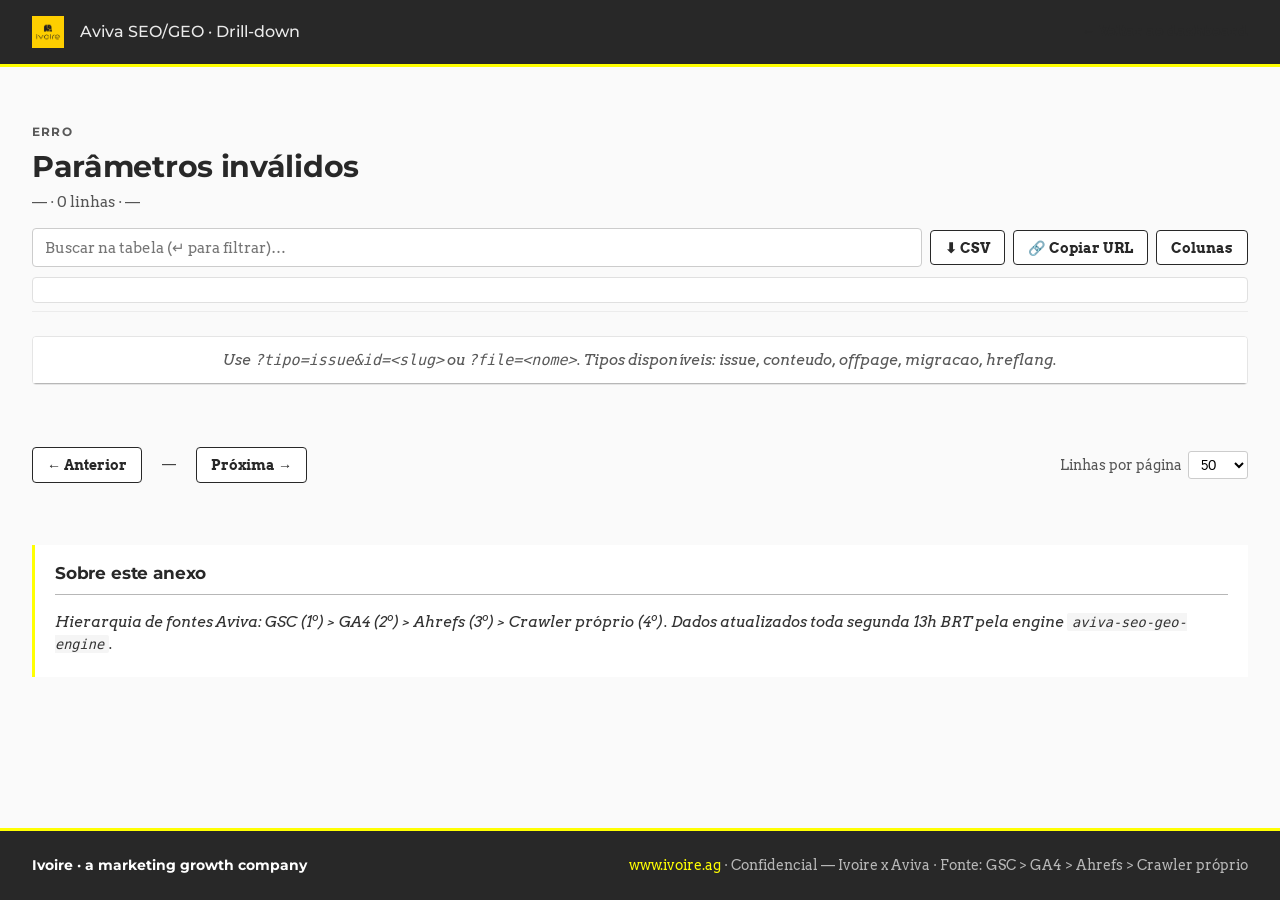
==== drill/index.html @ eb902dd0 "chore(dashboard): sync 2026-04-22 + 19 anexos" ====
<!DOCTYPE html>
<html lang="pt-BR">
<head>
  <meta charset="UTF-8">
  <meta name="viewport" content="width=device-width, initial-scale=1.0">
  <title>Drill-down — Aviva SEO/GEO · Ivoire</title>
  <meta name="description" content="Detalhamento linha-a-linha dos anexos CSV do dashboard executivo Aviva SEO/GEO operado pela Ivoire.">
  <link rel="stylesheet" href="../styles.css">
  <link rel="stylesheet" href="drill.css">
  <link rel="icon" type="image/png" href="../assets/Logotipo-Ivoire.png">
</head>
<body class="drill-page">
  <header class="ivoire-header" role="banner">
    <div class="ivoire-container">
      <div class="logos">
        <img src="../assets/Logotipo-Ivoire.png" alt="Ivoire — a marketing growth company">
        <span class="title">Aviva SEO/GEO · Drill-down</span>
      </div>
      <div class="header-meta">
        <a href="../" class="back-link" id="back-link">← Voltar ao dashboard</a>
      </div>
    </div>
  </header>

  <main class="ivoire-main" role="main">
    <div class="ivoire-container">

      <section class="drill-hero">
        <p class="ivoire-kicker" id="drill-kicker">Anexo</p>
        <h1 id="drill-title">Carregando detalhamento…</h1>
        <p class="panel-sub" id="drill-meta">
          <span id="drill-source">—</span> · <span id="drill-rows">0</span> linhas ·
          <span id="drill-date">—</span>
        </p>
        <div class="drill-toolbar">
          <input type="search" id="drill-search" placeholder="Buscar na tabela (↵ para filtrar)…" aria-label="Buscar" autocomplete="off">
          <button type="button" class="btn-secondary" id="btn-download" title="Baixar CSV original">⬇ CSV</button>
          <button type="button" class="btn-secondary" id="btn-copy" title="Copiar link compartilhável">🔗 Copiar URL</button>
          <button type="button" class="btn-secondary" id="btn-cols" title="Mostrar/ocultar colunas">Colunas</button>
        </div>
        <div class="drill-cols-panel" id="drill-cols-panel" hidden></div>
      </section>

      <section class="ivoire-section" aria-labelledby="h-table">
        <h2 id="h-table" class="sr-only">Dados detalhados</h2>
        <div class="drill-table-wrap">
          <table class="ivoire-table drill-table" id="drill-grid">
            <thead id="drill-thead"></thead>
            <tbody id="drill-tbody"></tbody>
          </table>
        </div>
        <div class="drill-empty" id="drill-empty" hidden>
          <p>Nenhum registro corresponde ao filtro atual.</p>
        </div>
      </section>

      <section class="ivoire-section drill-footer-bar" aria-label="Paginação">
        <div class="drill-pager">
          <button type="button" class="btn-secondary" id="btn-prev" aria-label="Página anterior">← Anterior</button>
          <span class="drill-page-info" id="drill-page-info">—</span>
          <button type="button" class="btn-secondary" id="btn-next" aria-label="Próxima página">Próxima →</button>
          <label class="page-size">
            Linhas por página
            <select id="drill-pagesize">
              <option value="25">25</option>
              <option value="50" selected>50</option>
              <option value="100">100</option>
              <option value="250">250</option>
            </select>
          </label>
        </div>
      </section>

      <section class="ivoire-section drill-about" id="drill-about" aria-label="Sobre este anexo">
        <h2>Sobre este anexo</h2>
        <div id="drill-explainer"></div>
        <p class="data-source">
          Hierarquia de fontes Aviva: GSC (1º) &gt; GA4 (2º) &gt; Ahrefs (3º) &gt; Crawler próprio (4º).
          Dados atualizados toda segunda 13h BRT pela engine <code>aviva-seo-geo-engine</code>.
        </p>
      </section>

    </div>
  </main>

  <footer class="ivoire-footer" role="contentinfo">
    <div class="ivoire-container">
      <div class="brand">Ivoire · a marketing growth company</div>
      <div>
        <a href="https://www.ivoire.ag">www.ivoire.ag</a> ·
        Confidencial — Ivoire x Aviva ·
        Fonte: GSC &gt; GA4 &gt; Ahrefs &gt; Crawler próprio
      </div>
    </div>
  </footer>

  <script src="drill.js"></script>
  <script defer src="/_vercel/insights/script.js"></script>
  <script defer src="/_vercel/speed-insights/script.js"></script>
</body>
</html>
---- styles.css ----
/* Dashboard Aviva SEO/GEO — Design System Ivoire aplicado
   Consome ivoire-theme.css (variaveis) e estende com componentes canonicos.
   Guia: ~/.claude/skills/ivoire-document-factory/references/dashboard-design-guidelines.md
*/

@import url("ivoire-theme.css");

@import url("https://fonts.googleapis.com/css2?family=Montserrat:wght@400;500;700&family=Arvo:wght@400;700&family=Bebas+Neue&display=swap");

* { box-sizing: border-box; margin: 0; padding: 0; }

html { font-size: 16px; }

body {
  font-family: var(--ivoire-font-body);
  color: var(--ivoire-color-text);
  background: var(--ivoire-white);
  line-height: 1.5;
  min-height: 100vh;
  display: flex;
  flex-direction: column;
}

/* ================================ Layout ================================ */
.ivoire-container {
  max-width: 80rem;
  margin: 0 auto;
  padding: 0 2rem;
  width: 100%;
}

.ivoire-main {
  flex: 1;
  padding: 2rem 0 4rem;
}

.ivoire-section {
  margin-bottom: 3rem;
}

.ivoire-grid-4 {
  display: grid;
  grid-template-columns: repeat(4, 1fr);
  gap: 1.5rem;
}

.ivoire-grid-2 {
  display: grid;
  grid-template-columns: repeat(2, 1fr);
  gap: 1.5rem;
}

@media (max-width: 1024px) {
  .ivoire-grid-4 { grid-template-columns: repeat(2, 1fr); }
}
@media (max-width: 640px) {
  .ivoire-grid-4, .ivoire-grid-2 { grid-template-columns: 1fr; }
  .ivoire-container { padding: 0 1rem; }
}

/* ================================ Tipografia ================================ */
h1, h2, h3, h4 {
  font-family: var(--ivoire-font-title);
  color: var(--ivoire-color-text);
  font-weight: 700;
  letter-spacing: -0.01em;
}
h1 { font-size: 2rem; margin-bottom: 0.5rem; }
h2 { font-size: 1.5rem; margin-bottom: 1rem; padding-bottom: 0.5rem; border-bottom: 1px solid var(--ivoire-color-border); }
h3 { font-size: 1.125rem; color: var(--ivoire-color-text-muted); margin-bottom: 0.75rem; }
h4 { font-size: 1rem; }

.ivoire-kicker {
  font-family: var(--ivoire-font-title);
  font-size: 0.75rem;
  font-weight: 700;
  text-transform: uppercase;
  letter-spacing: 0.1em;
  color: var(--ivoire-color-text-muted);
  margin-bottom: 0.5rem;
}

.ivoire-accent {
  background: var(--ivoire-color-accent);
  color: var(--ivoire-black);
  padding: 0 .25em;
  font-weight: 700;
}

/* ================================ Header ================================ */
.ivoire-header {
  background: var(--ivoire-black);
  color: var(--ivoire-white);
  padding: 1rem 0;
  border-bottom: 3px solid var(--ivoire-yellow);
}

.ivoire-header .ivoire-container {
  display: flex;
  justify-content: space-between;
  align-items: center;
}

.ivoire-header img {
  height: 32px;
  width: auto;
  display: block;
}

.ivoire-header .logos {
  display: flex;
  align-items: center;
  gap: 1rem;
}

.ivoire-header .title {
  font-family: var(--ivoire-font-title);
  font-size: 1rem;
  font-weight: 500;
  color: var(--ivoire-white);
  opacity: 0.9;
}

/* ================================ North Star card ================================ */
.ivoire-northstar {
  background: var(--ivoire-black);
  color: var(--ivoire-white);
  padding: 2.5rem 2rem;
  position: relative;
  overflow: hidden;
  border-left: 6px solid var(--ivoire-yellow);
}
.ivoire-northstar .label {
  font-family: var(--ivoire-font-title);
  font-size: 0.875rem;
  text-transform: uppercase;
  letter-spacing: 0.1em;
  color: var(--ivoire-yellow);
  margin-bottom: 0.5rem;
  display: block;
}
.ivoire-northstar .name {
  font-family: var(--ivoire-font-title);
  font-size: 1.125rem;
  font-weight: 500;
  margin-bottom: 1.5rem;
}
.ivoire-northstar .progress-row {
  display: grid;
  grid-template-columns: auto 1fr auto;
  gap: 1rem;
  align-items: baseline;
  margin-top: 1rem;
}
.ivoire-northstar .current {
  font-family: var(--ivoire-font-impact);
  font-size: 4rem;
  line-height: 1;
  color: var(--ivoire-yellow);
}
.ivoire-northstar .target {
  font-family: var(--ivoire-font-body);
  font-size: 1rem;
  color: var(--ivoire-gray-light);
}
.ivoire-northstar .target strong { color: var(--ivoire-yellow); }
.ivoire-northstar .bar {
  height: 6px;
  background: rgba(255,255,255,0.15);
  border-radius: 3px;
  overflow: hidden;
  margin-top: 0.5rem;
}
.ivoire-northstar .bar > span {
  display: block;
  height: 100%;
  background: var(--ivoire-yellow);
}
.ivoire-northstar .baseline {
  font-size: 0.75rem;
  color: var(--ivoire-gray-light);
  margin-top: 0.75rem;
}

/* ================================ KPI card ================================ */
.ivoire-kpi-card {
  background: var(--ivoire-white);
  border: 1px solid var(--ivoire-color-border);
  border-left: 4px solid var(--ivoire-yellow);
  padding: 1.5rem;
}
.ivoire-kpi-card .label {
  font-family: var(--ivoire-font-body);
  font-size: 0.875rem;
  color: var(--ivoire-color-text-muted);
  text-transform: uppercase;
  letter-spacing: 0.08em;
  margin-bottom: 0.5rem;
}
.ivoire-kpi-card .value {
  font-family: var(--ivoire-font-impact);
  font-size: 3rem;
  line-height: 1;
  color: var(--ivoire-color-text);
  display: block;
  margin-bottom: 0.5rem;
}
.ivoire-kpi-card .delta {
  font-family: var(--ivoire-font-body);
  font-size: 0.875rem;
  font-weight: 700;
}
.ivoire-kpi-card .delta.up { color: var(--ivoire-priority-low); }
.ivoire-kpi-card .delta.down { color: var(--ivoire-priority-high); }
.ivoire-kpi-card .delta.flat { color: var(--ivoire-color-text-muted); }

/* ================================ Table ================================ */
.ivoire-table {
  width: 100%;
  border-collapse: collapse;
  font-family: var(--ivoire-font-body);
  font-size: 0.9375rem;
  background: var(--ivoire-white);
}
.ivoire-table thead th {
  background: var(--ivoire-black);
  color: var(--ivoire-white);
  font-family: var(--ivoire-font-title);
  font-weight: 700;
  text-align: left;
  padding: 0.75rem 1rem;
  font-size: 0.875rem;
  text-transform: uppercase;
  letter-spacing: 0.05em;
}
.ivoire-table tbody tr:nth-child(even) { background: var(--ivoire-color-row-alt); }
.ivoire-table tbody tr:hover { background: var(--ivoire-gray-bg); }
.ivoire-table td {
  padding: 0.75rem 1rem;
  border-bottom: 1px solid var(--ivoire-color-border);
  vertical-align: top;
}
.ivoire-table .kr-id {
  font-family: var(--ivoire-font-title);
  font-weight: 700;
  font-size: 0.875rem;
}

/* Status badges */
.badge {
  display: inline-flex;
  align-items: center;
  gap: 0.3rem;
  padding: 0.125rem 0.6rem;
  border-radius: 2px;
  color: var(--ivoire-white);
  font-family: var(--ivoire-font-title);
  font-size: 0.75rem;
  font-weight: 700;
  text-transform: uppercase;
  letter-spacing: 0.05em;
}
.badge::before { content: ""; width: 6px; height: 6px; border-radius: 50%; background: currentColor; opacity: 0.9; }
.badge.verde { background: var(--ivoire-priority-low); }
.badge.amarelo { background: var(--ivoire-priority-mid); color: var(--ivoire-black); }
.badge.vermelho { background: var(--ivoire-priority-high); }

.sev-5 { color: var(--ivoire-priority-high); font-weight: 700; }
.sev-4 { color: var(--ivoire-priority-mid); font-weight: 700; }
.sev-3 { color: var(--ivoire-color-text-muted); }

/* ================================ Alertas ================================ */
.ivoire-alerts {
  border: 1px solid var(--ivoire-color-border);
  border-left: 4px solid var(--ivoire-priority-mid);
  padding: 1rem 1.25rem;
  background: #FFF9E6;
}
.ivoire-alerts h3 {
  color: var(--ivoire-black);
  margin-bottom: 0.75rem;
}
.ivoire-alerts ul { list-style: none; }
.ivoire-alerts li {
  padding: 0.5rem 0;
  display: flex;
  align-items: flex-start;
  gap: 0.5rem;
  border-bottom: 1px dashed var(--ivoire-color-border);
}
.ivoire-alerts li:last-child { border-bottom: none; }
.ivoire-alerts li::before {
  content: "!";
  font-family: var(--ivoire-font-title);
  font-weight: 700;
  color: var(--ivoire-priority-mid);
  background: var(--ivoire-black);
  width: 1.25rem; height: 1.25rem;
  display: inline-flex; align-items: center; justify-content: center;
  border-radius: 50%;
  font-size: 0.75rem;
  flex-shrink: 0;
}

/* ================================ Divider ================================ */
.ivoire-divider {
  border: none;
  border-top: 1px solid var(--ivoire-black);
  margin: 2.5rem 0;
}

/* ================================ Footer ================================ */
.ivoire-footer {
  background: var(--ivoire-black);
  color: var(--ivoire-gray-light);
  padding: 1.5rem 0;
  margin-top: auto;
  border-top: 3px solid var(--ivoire-yellow);
}
.ivoire-footer .ivoire-container {
  display: flex;
  justify-content: space-between;
  flex-wrap: wrap;
  gap: 1rem;
  font-size: 0.875rem;
}
.ivoire-footer .brand {
  font-family: var(--ivoire-font-title);
  font-weight: 700;
  color: var(--ivoire-white);
}
.ivoire-footer a { color: var(--ivoire-yellow); text-decoration: none; }
.ivoire-footer a:hover { text-decoration: underline; }

/* ================================ Acessibilidade ================================ */
*:focus-visible {
  outline: 3px solid var(--ivoire-yellow);
  outline-offset: 2px;
}

@media (prefers-reduced-motion: reduce) {
  * { animation: none !important; transition: none !important; }
}

/* ================================ Migracao pill ================================ */
.ivoire-migration {
  background: var(--ivoire-white);
  border: 1px solid var(--ivoire-color-border);
  padding: 1.5rem;
  display: grid;
  grid-template-columns: 1fr 1fr;
  gap: 1.5rem;
}
.ivoire-migration .share {
  display: flex;
  flex-direction: column;
  gap: 0.5rem;
}
.ivoire-migration .share .label {
  font-size: 0.75rem;
  text-transform: uppercase;
  letter-spacing: 0.08em;
  color: var(--ivoire-color-text-muted);
  font-family: var(--ivoire-font-title);
  font-weight: 700;
}
.ivoire-migration .share .value {
  font-family: var(--ivoire-font-impact);
  font-size: 2.5rem;
  line-height: 1;
}
.ivoire-migration .share.legacy .value { color: var(--ivoire-priority-high); }
.ivoire-migration .share.aviva .value { color: var(--ivoire-priority-low); }
.ivoire-migration .note {
  grid-column: 1 / -1;
  font-size: 0.875rem;
  color: var(--ivoire-color-text-muted);
  padding-top: 0.5rem;
  border-top: 1px solid var(--ivoire-color-border);
}

@media (max-width: 640px) {
  .ivoire-migration { grid-template-columns: 1fr; }
}

/* ================================ Header meta ================================ */
.header-meta {
  font-family: var(--ivoire-font-body);
  font-size: 0.8125rem;
  color: var(--ivoire-gray-light);
}
.header-meta .sep { opacity: 0.5; margin: 0 0.3rem; }

/* ================================ Tabs ================================ */
.ivoire-tabs {
  background: var(--ivoire-gray-bg, #f5f5f5);
  border-bottom: 1px solid var(--ivoire-color-border);
  position: sticky;
  top: 0;
  z-index: 10;
  overflow-x: auto;
}
.ivoire-tabs-bar {
  display: flex;
  gap: 0;
  flex-wrap: nowrap;
  overflow-x: auto;
}
.ivoire-tabs .tab {
  background: none;
  border: 0;
  padding: 0.85rem 1.25rem;
  font-family: var(--ivoire-font-title);
  font-size: 0.8125rem;
  font-weight: 700;
  letter-spacing: 0.03em;
  text-transform: uppercase;
  color: var(--ivoire-color-text-muted);
  cursor: pointer;
  border-bottom: 3px solid transparent;
  white-space: nowrap;
  transition: color 120ms, border-color 120ms, background 120ms;
}
.ivoire-tabs .tab:hover {
  color: var(--ivoire-black);
  background: rgba(0,0,0,0.04);
}
.ivoire-tabs .tab.active {
  color: var(--ivoire-black);
  border-bottom-color: var(--ivoire-yellow);
  background: var(--ivoire-white);
}
.ivoire-tabs .tab-badge {
  display: inline-block;
  margin-left: 0.4rem;
  padding: 1px 7px;
  background: var(--ivoire-priority-high);
  color: var(--ivoire-white);
  border-radius: 10px;
  font-size: 0.6875rem;
  font-weight: 700;
}

/* ================================ Panels ================================ */
.tab-panel { display: none; }
.tab-panel.active { display: block; }
.panel-header {
  margin-bottom: 1.5rem;
  padding-bottom: 1rem;
  border-bottom: 2px solid var(--ivoire-black);
}
.panel-header h1 { margin-bottom: 0.25rem; }
.panel-sub {
  color: var(--ivoire-color-text-muted);
  font-size: 0.875rem;
  margin: 0;
}
.data-source {
  margin-top: 0.75rem;
  font-size: 0.75rem;
  color: var(--ivoire-color-text-muted);
  font-style: italic;
}

/* ================================ KW tables side-by-side ================================ */
.kw-tables-grid {
  display: grid;
  grid-template-columns: 1fr 1fr;
  gap: 1.5rem;
}
.kw-card {
  background: var(--ivoire-white);
  border: 1px solid var(--ivoire-color-border);
  border-top: 4px solid var(--ivoire-yellow);
  padding: 1.25rem;
}
.kw-card h3 {
  font-family: var(--ivoire-font-title);
  font-size: 1rem;
  font-weight: 700;
  color: var(--ivoire-black);
  text-transform: uppercase;
  letter-spacing: 0.05em;
  margin-bottom: 0.75rem;
  padding-bottom: 0.5rem;
  border-bottom: 1px solid var(--ivoire-color-border);
}
.ivoire-table .num {
  text-align: right;
  font-variant-numeric: tabular-nums;
}
.ivoire-table th.num { text-align: right; }
.ivoire-table .kw { font-weight: 500; }
.ivoire-table .empty { color: var(--ivoire-color-text-muted); font-style: italic; text-align: center; }
.ivoire-table.small { font-size: 0.8125rem; }
.ivoire-table .narr { font-size: 0.8125rem; color: var(--ivoire-color-text-muted); max-width: 420px; }

@media (max-width: 900px) {
  .kw-tables-grid { grid-template-columns: 1fr; }
}

/* ================================ Bullet list ================================ */
.bullet-list { list-style: none; padding-left: 0; }
.bullet-list li {
  padding: 0.375rem 0 0.375rem 1.25rem;
  position: relative;
  font-size: 0.9375rem;
  line-height: 1.5;
}
.bullet-list li::before {
  content: "▸";
  position: absolute;
  left: 0;
  color: var(--ivoire-yellow);
  font-weight: 700;
}

/* ================================ Clickable KPI ================================ */
.ivoire-kpi-card.clickable {
  cursor: pointer;
  transition: transform 120ms, box-shadow 120ms;
}
.ivoire-kpi-card.clickable:hover {
  transform: translateY(-2px);
  box-shadow: 0 4px 14px rgba(0,0,0,0.08);
}
.ivoire-kpi-card.clickable:active { transform: translateY(0); }

.link-yellow {
  color: var(--ivoire-yellow);
  text-decoration: none;
  font-weight: 700;
}
.link-yellow:hover { text-decoration: underline; }

/* ================================ North Star hero ================================ */
.ns-hero { background: var(--ivoire-black); color: var(--ivoire-white); padding: 2rem; border-left: 6px solid var(--ivoire-yellow); }
.ns-hero-grid {
  display: grid;
  grid-template-columns: 320px 1fr;
  gap: 2rem;
  align-items: center;
}
.ns-gauge-wrap { position: relative; }
.ns-gauge-wrap svg.gauge-svg { width: 100%; height: auto; max-width: 280px; }
.ns-gauge-label {
  position: absolute;
  top: 70%;
  left: 50%;
  transform: translate(-50%, -50%);
  text-align: center;
  pointer-events: none;
}
.ns-gauge-label .lbl {
  font-family: var(--ivoire-font-title);
  font-size: 0.75rem;
  color: var(--ivoire-yellow);
  text-transform: uppercase;
  letter-spacing: 0.1em;
}
.ns-gauge-label .val {
  font-family: var(--ivoire-font-impact);
  font-size: 3.5rem;
  color: var(--ivoire-yellow);
  line-height: 1;
}
.ns-gauge-label .sub {
  font-size: 0.75rem;
  color: var(--ivoire-gray-light);
  margin-top: 0.25rem;
}

.ns-hero-stats { display: flex; flex-direction: column; gap: 0.75rem; }
.ns-hero-stats .stat-row {
  display: flex;
  justify-content: space-between;
  align-items: baseline;
  padding: 0.75rem 1rem;
  background: rgba(255,255,255,0.06);
  border-left: 3px solid var(--ivoire-yellow);
}
.ns-hero-stats .k {
  font-family: var(--ivoire-font-title);
  font-size: 0.75rem;
  text-transform: uppercase;
  letter-spacing: 0.08em;
  color: var(--ivoire-gray-light);
}
.ns-hero-stats .v {
  font-family: var(--ivoire-font-impact);
  font-size: 1.25rem;
  color: var(--ivoire-yellow);
}

@media (max-width: 900px) {
  .ns-hero-grid { grid-template-columns: 1fr; }
}

/* ================================ Timeseries chart ================================ */
.chart-wrap { background: var(--ivoire-white); padding: 1rem; border: 1px solid var(--ivoire-color-border); }
.ts-svg { width: 100%; height: auto; max-width: 100%; }
.legend-row {
  display: flex;
  gap: 1.25rem;
  flex-wrap: wrap;
  font-size: 0.8125rem;
  color: var(--ivoire-color-text-muted);
  margin-top: 0.75rem;
}
.legend-dot {
  display: inline-block;
  width: 10px; height: 10px;
  border-radius: 50%;
  margin-right: 0.25rem;
  vertical-align: middle;
}
.legend-dash {
  width: 22px; height: 0; border-top: 2px dashed var(--ivoire-yellow);
  vertical-align: middle; margin-right: 0.25rem;
}

/* ================================ Story ================================ */
.story p { margin-bottom: 1rem; font-size: 1rem; line-height: 1.65; }
.story .story-h { margin-top: 2rem; }

/* ================================ Grid 3 ================================ */
.ivoire-grid-3 {
  display: grid;
  grid-template-columns: repeat(3, 1fr);
  gap: 1.25rem;
}
@media (max-width: 900px) {
  .ivoire-grid-3 { grid-template-columns: 1fr; }
}

.scenario-card {
  padding: 1.25rem;
  border: 1px solid var(--ivoire-color-border);
  background: var(--ivoire-white);
  border-top: 4px solid var(--ivoire-yellow);
}
.scenario-card.pessimista { border-top-color: var(--ivoire-priority-high); }
.scenario-card.realista { border-top-color: var(--ivoire-priority-mid); }
.scenario-card.otimista { border-top-color: var(--ivoire-priority-low); }
.scenario-card .s-lbl {
  font-family: var(--ivoire-font-title);
  font-size: 0.75rem;
  text-transform: uppercase;
  letter-spacing: 0.1em;
  color: var(--ivoire-color-text-muted);
  margin-bottom: 0.25rem;
}
.scenario-card .s-val {
  font-family: var(--ivoire-font-impact);
  font-size: 2.25rem;
  line-height: 1;
  color: var(--ivoire-black);
  margin-bottom: 0.5rem;
}
.scenario-card .s-txt { font-size: 0.8125rem; color: var(--ivoire-color-text-muted); }

/* ================================ Redirects bars ================================ */
.bar-row {
  display: grid;
  grid-template-columns: 60px 1fr 80px;
  gap: 0.75rem;
  align-items: center;
  padding: 0.5rem 0;
}
.bar-label { font-family: var(--ivoire-font-title); font-weight: 700; }
.bar-track { height: 16px; background: #eee; border-radius: 2px; overflow: hidden; }
.bar-fill { display: block; height: 100%; border-radius: 2px; }
.bar-count { text-align: right; font-variant-numeric: tabular-nums; font-weight: 700; }

/* ================================ Pipeline (conteúdo) ================================ */
.pipeline-grid {
  display: grid;
  grid-template-columns: repeat(4, 1fr);
  gap: 1rem;
}
.pipe-stage {
  padding: 1.25rem;
  background: var(--ivoire-white);
  border: 1px solid var(--ivoire-color-border);
  border-left: 4px solid var(--ivoire-yellow);
}
.ps-label {
  font-family: var(--ivoire-font-title);
  font-size: 0.75rem;
  text-transform: uppercase;
  letter-spacing: 0.08em;
  color: var(--ivoire-color-text-muted);
  margin-bottom: 0.5rem;
}
.ps-value {
  font-family: var(--ivoire-font-impact);
  font-size: 2.5rem;
  color: var(--ivoire-black);
}
@media (max-width: 700px) { .pipeline-grid { grid-template-columns: 1fr 1fr; } }

.velocity-card {
  padding: 1.25rem;
  border: 1px solid var(--ivoire-color-border);
  background: var(--ivoire-white);
}
.vel-row {
  display: flex;
  justify-content: space-between;
  padding: 0.4rem 0;
  border-bottom: 1px dashed var(--ivoire-color-border);
  font-size: 0.9375rem;
}
.vel-row:last-of-type { border-bottom: none; }
.vel-track {
  position: relative;
  height: 20px;
  background: #eee;
  border-radius: 2px;
  margin-top: 0.75rem;
  overflow: hidden;
}
.vel-fill { display: block; height: 100%; background: var(--ivoire-yellow); }
.vel-pct {
  position: absolute;
  top: 50%; left: 50%;
  transform: translate(-50%, -50%);
  font-family: var(--ivoire-font-title);
  font-weight: 700;
  font-size: 0.75rem;
  color: var(--ivoire-black);
}

/* ================================ Drill-down side panel ================================ */
.drill-panel {
  position: fixed;
  top: 0;
  right: 0;
  width: min(480px, 95vw);
  height: 100vh;
  background: var(--ivoire-white);
  border-left: 4px solid var(--ivoire-yellow);
  box-shadow: -8px 0 24px rgba(0,0,0,0.12);
  transform: translateX(100%);
  transition: transform 260ms ease;
  z-index: 100;
  overflow-y: auto;
  padding: 0;
}
.drill-panel.open { transform: translateX(0); }
.drill-head {
  padding: 1rem 1.25rem;
  background: var(--ivoire-black);
  color: var(--ivoire-white);
  display: flex;
  justify-content: space-between;
  align-items: center;
  border-bottom: 3px solid var(--ivoire-yellow);
}
.drill-head h3 {
  margin: 0;
  color: var(--ivoire-white);
  font-family: var(--ivoire-font-title);
  font-size: 1rem;
}
.drill-close {
  background: none;
  border: 0;
  color: var(--ivoire-yellow);
  font-size: 1.75rem;
  cursor: pointer;
  line-height: 1;
}
.drill-body {
  padding: 1.25rem;
}
.drill-body h4 {
  font-family: var(--ivoire-font-title);
  font-size: 0.875rem;
  text-transform: uppercase;
  letter-spacing: 0.05em;
  margin-top: 1.25rem;
  margin-bottom: 0.5rem;
}
.drill-body code {
  background: var(--ivoire-gray-bg, #f5f5f5);
  padding: 0.1rem 0.35rem;
  border-radius: 2px;
  font-size: 0.8125rem;
}

/* ================================ Print actions ================================ */
.tabs-actions {
  margin-left: auto;
  display: flex;
  align-items: center;
  padding: 0 1rem;
}
.tab-action {
  background: var(--ivoire-yellow);
  color: var(--ivoire-black);
  border: 0;
  padding: 0.4rem 0.75rem;
  font-family: var(--ivoire-font-title);
  font-weight: 700;
  font-size: 0.75rem;
  text-transform: uppercase;
  letter-spacing: 0.05em;
  cursor: pointer;
  border-radius: 2px;
}
.tab-action:hover { opacity: 0.85; }

/* ================================ Annotations ================================ */
.annotations-block {
  margin-top: 3rem;
  padding-top: 1.5rem;
  border-top: 2px dashed var(--ivoire-color-border);
}
.annotation {
  padding: 0.75rem 1rem;
  background: var(--ivoire-gray-bg, #f5f5f5);
  border-left: 3px solid var(--ivoire-yellow);
  margin-bottom: 0.75rem;
}
.ann-meta {
  font-size: 0.8125rem;
  color: var(--ivoire-color-text-muted);
  margin-bottom: 0.3rem;
}
.ann-meta em { color: var(--ivoire-black); }
.ann-body { font-size: 0.9375rem; line-height: 1.5; }

/* ================================ Alert cards ================================ */
.alert-stream {
  display: flex;
  flex-direction: column;
  gap: 0.75rem;
}
.alert-card {
  display: grid;
  grid-template-columns: 100px 180px 1fr;
  gap: 1rem;
  align-items: center;
  padding: 0.85rem 1.1rem;
  background: var(--ivoire-white);
  border: 1px solid var(--ivoire-color-border);
  border-left: 5px solid var(--ivoire-color-border);
}
.alert-card.sev-vermelho { border-left-color: var(--ivoire-priority-high); background: #fff5f5; }
.alert-card.sev-amarelo { border-left-color: var(--ivoire-priority-mid); background: #fffbe6; }
.alert-card.sev-verde { border-left-color: var(--ivoire-priority-low); background: #f5fff5; }
.alert-cat {
  font-family: var(--ivoire-font-title);
  font-size: 0.75rem;
  text-transform: uppercase;
  letter-spacing: 0.06em;
  color: var(--ivoire-color-text-muted);
  font-weight: 700;
}
.alert-txt {
  font-size: 0.9375rem;
  line-height: 1.45;
}
@media (max-width: 900px) {
  .alert-card { grid-template-columns: 1fr; gap: 0.25rem; }
}

/* ================================ Compo bars (offpage) ================================ */
.kw-card .bar-row {
  grid-template-columns: 70px 1fr 60px;
  padding: 0.3rem 0;
}
.kw-card .bar-label {
  font-family: var(--ivoire-font-body);
  font-size: 0.8125rem;
  font-weight: 500;
}

/* ================================ Print ================================ */
@media print {
  .ivoire-header,
  .ivoire-tabs,
  .ivoire-footer,
  .drill-panel,
  .annotations-block,
  .tab-action,
  [data-tab-link] { display: none !important; }
  .tab-panel { display: block !important; page-break-after: always; }
  .ivoire-main { padding: 0; }
  body { font-size: 10pt; }
  .ivoire-kpi-card, .kw-card, .ivoire-table { page-break-inside: avoid; }
  .ns-hero { background: #fff !important; color: #000 !important; border-left: 4px solid #000 !important; }
  .ns-hero-stats .stat-row { background: #f5f5f5 !important; color: #000 !important; border-left-color: #000 !important; }
  .ns-hero-stats .v, .ns-gauge-label .val { color: #000 !important; }
  .ivoire-northstar { background: #fff !important; color: #000 !important; border-left: 4px solid #000 !important; }
  .ivoire-northstar .current { color: #000 !important; }
  .ivoire-northstar .label, .ivoire-northstar .target strong { color: #333 !important; }
}

/* ============ Drill-down link badges + clickable rows ============ */
.drill-link-badge {
  display: inline-block;
  margin-left: 10px;
  padding: 3px 10px;
  background: #FFFF02;
  color: var(--ivoire-black, #282828);
  border-radius: 12px;
  font-size: 0.72rem;
  font-weight: 700;
  letter-spacing: 0.02em;
  text-decoration: none;
  border: 1px solid var(--ivoire-black, #282828);
  vertical-align: middle;
  transition: transform 0.12s ease, box-shadow 0.12s ease;
}
.drill-link-badge:hover {
  background: var(--ivoire-black, #282828);
  color: #FFFF02;
  transform: translateY(-1px);
  box-shadow: 0 3px 8px rgba(0, 0, 0, 0.12);
}

tbody.rows-clickable tr {
  cursor: pointer;
  transition: background 0.12s ease;
}
tbody.rows-clickable tr:hover td {
  background: #FFFBD1;
}
tbody.rows-clickable tr:hover td:first-child::after {
  content: " ↗";
  color: var(--ivoire-black, #282828);
  font-weight: 700;
  opacity: 0.6;
}

/* ============ KPI help (ⓘ) + popover didático ============ */
.kpi-help {
  display: inline-flex;
  align-items: center;
  justify-content: center;
  width: 18px;
  height: 18px;
  margin-left: 6px;
  padding: 0;
  border: 1px solid var(--ivoire-black, #282828);
  background: transparent;
  color: var(--ivoire-black, #282828);
  border-radius: 50%;
  font-size: 0.72rem;
  font-weight: 700;
  line-height: 1;
  cursor: help;
  vertical-align: middle;
  transition: background 0.12s ease, color 0.12s ease;
  font-family: inherit;
}
.kpi-help:hover, .kpi-help:focus {
  background: #FFFF02;
  outline: none;
}

.kpi-popover {
  position: absolute;
  max-width: 340px;
  background: #fff;
  color: var(--ivoire-black, #282828);
  border: 1px solid var(--ivoire-black, #282828);
  border-top: 4px solid #FFFF02;
  border-radius: 6px;
  padding: 12px 14px;
  z-index: 1000;
  box-shadow: 0 6px 24px rgba(0, 0, 0, 0.16);
  font-size: 0.85rem;
  line-height: 1.45;
}
.kpi-pop-head {
  display: flex;
  justify-content: space-between;
  align-items: center;
  margin-bottom: 6px;
  border-bottom: 1px solid #eee;
  padding-bottom: 6px;
}
.kpi-pop-head strong { font-size: 0.95rem; }
.kpi-pop-close {
  width: 22px;
  height: 22px;
  border: none;
  background: transparent;
  font-size: 1.2rem;
  line-height: 1;
  cursor: pointer;
  color: #666;
  font-family: inherit;
  padding: 0;
}
.kpi-pop-close:hover { color: var(--ivoire-black, #282828); }
.kpi-popover dl { margin: 4px 0 0; }
.kpi-popover dt {
  font-weight: 700;
  font-size: 0.78rem;
  text-transform: uppercase;
  color: #555;
  margin-top: 8px;
  letter-spacing: 0.04em;
}
.kpi-popover dt:first-child { margin-top: 0; }
.kpi-popover dd {
  margin: 2px 0 0;
  color: #222;
}

/* ============ Intro didática nas tabelas ============ */
.table-intro {
  margin: 6px 0 12px;
  font-size: 0.88rem;
  line-height: 1.5;
  color: #444;
  padding: 10px 12px;
  background: #fafafa;
  border-left: 3px solid #FFFF02;
  border-radius: 2px;
}

/* ============ Header widgets (North Star + Health Score) ============ */
.header-widgets {
  display: flex;
  gap: 12px;
  align-items: center;
  flex: 1 1 auto;
  justify-content: center;
  max-width: 540px;
}
.hdr-widget {
  display: flex;
  align-items: center;
  gap: 8px;
  background: rgba(255, 255, 255, 0.06);
  border: 1px solid rgba(255, 255, 2, 0.32);
  border-radius: 6px;
  color: var(--ivoire-white);
  padding: 6px 10px;
  cursor: pointer;
  font-family: inherit;
  font-size: 0.78rem;
  transition: background 0.12s ease, border-color 0.12s ease;
}
.hdr-widget:hover {
  background: rgba(255, 255, 2, 0.14);
  border-color: #FFFF02;
}
.hdr-widget .w-label {
  font-weight: 700;
  letter-spacing: 0.04em;
  text-transform: uppercase;
  color: #FFFF02;
  font-size: 0.68rem;
  white-space: nowrap;
}
.hdr-widget .w-value {
  font-variant-numeric: tabular-nums;
  white-space: nowrap;
}
.hdr-widget .w-value strong { font-size: 0.95rem; }
.hdr-northstar .w-bar {
  position: relative;
  width: 120px;
  height: 8px;
  background: rgba(255, 255, 255, 0.12);
  border-radius: 4px;
  overflow: hidden;
}
.w-bar-fill {
  display: block;
  height: 100%;
  background: #FFFF02;
  border-radius: 4px;
  transition: width 0.4s ease;
}
.w-bar-target {
  position: absolute;
  top: -2px; bottom: -2px;
  width: 2px;
  background: #fff;
  opacity: 0.6;
}
.w-health-dot {
  width: 10px; height: 10px; border-radius: 50%;
  background: #999;
  box-shadow: 0 0 8px rgba(255, 255, 255, 0.15);
}
.w-health-dot.verde { background: #4CAF50; box-shadow: 0 0 10px rgba(76, 175, 80, 0.6); }
.w-health-dot.amarelo { background: #FFC107; box-shadow: 0 0 10px rgba(255, 193, 7, 0.6); }
.w-health-dot.vermelho { background: #E53935; box-shadow: 0 0 10px rgba(229, 57, 53, 0.6); }

@media (max-width: 900px) {
  .header-widgets { display: none; }
}

/* ============ Modo apresentação ============ */
body.present-mode .ivoire-tabs,
body.present-mode .ivoire-footer,
body.present-mode .header-meta,
body.present-mode .tabs-actions {
  display: none !important;
}
body.present-mode .ivoire-header {
  position: sticky; top: 0; z-index: 100;
}
body.present-mode .tab-panel {
  padding-top: 20px;
}
body.present-mode .ivoire-section {
  break-inside: avoid;
}

.present-badge {
  position: fixed;
  bottom: 20px;
  right: 20px;
  background: rgba(40, 40, 40, 0.92);
  color: #FFFF02;
  padding: 10px 16px;
  border-radius: 24px;
  font-size: 0.82rem;
  font-weight: 600;
  z-index: 9999;
  box-shadow: 0 6px 24px rgba(0, 0, 0, 0.35);
  display: flex;
  gap: 10px;
  align-items: center;
}
.present-badge kbd {
  background: #FFFF02;
  color: #282828;
  padding: 1px 6px;
  border-radius: 3px;
  font-family: inherit;
  font-size: 0.72rem;
  font-weight: 700;
}

/* ============ ⌘K — modal de busca global ============ */
.cmdk-overlay {
  position: fixed;
  inset: 0;
  background: rgba(40, 40, 40, 0.55);
  z-index: 10000;
  display: flex;
  align-items: flex-start;
  justify-content: center;
  padding-top: 10vh;
  backdrop-filter: blur(2px);
  animation: cmdk-fadein 0.14s ease-out;
}
@keyframes cmdk-fadein {
  from { opacity: 0; }
  to { opacity: 1; }
}
.cmdk-panel {
  width: min(640px, 92vw);
  max-height: 70vh;
  background: #fff;
  border-radius: 10px;
  border-top: 4px solid #FFFF02;
  box-shadow: 0 20px 60px rgba(0, 0, 0, 0.3);
  display: flex;
  flex-direction: column;
  overflow: hidden;
}
.cmdk-header {
  display: flex;
  align-items: center;
  padding: 12px 14px;
  border-bottom: 1px solid #eee;
  gap: 10px;
}
.cmdk-header input {
  flex: 1;
  border: none;
  outline: none;
  font-size: 1.05rem;
  font-family: inherit;
  background: transparent;
  color: var(--ivoire-black);
}
.cmdk-esc {
  background: #f3f3f3;
  border: 1px solid #ddd;
  border-radius: 3px;
  padding: 2px 8px;
  font-size: 0.75rem;
  font-family: inherit;
  color: #666;
}
.cmdk-results {
  list-style: none;
  margin: 0; padding: 4px 0;
  overflow-y: auto;
  flex: 1;
}
.cmdk-item {
  display: grid;
  grid-template-columns: 110px 1fr;
  grid-template-rows: auto auto;
  grid-template-areas:
    "kind title"
    ".    sub";
  gap: 2px 12px;
  padding: 8px 14px;
  cursor: pointer;
  border-left: 3px solid transparent;
}
.cmdk-item.active {
  background: #FFFBD1;
  border-left-color: #FFFF02;
}
.cmdk-item:hover { background: #f7f7f7; }
.cmdk-item.active:hover { background: #FFFBD1; }
.cmdk-kind {
  grid-area: kind;
  font-size: 0.7rem;
  font-weight: 700;
  letter-spacing: 0.04em;
  text-transform: uppercase;
  color: #666;
  align-self: center;
}
.cmdk-title {
  grid-area: title;
  font-weight: 600;
  color: var(--ivoire-black);
}
.cmdk-sub {
  grid-area: sub;
  font-size: 0.82rem;
  color: #666;
}
.cmdk-empty, .cmdk-hint {
  padding: 14px;
  text-align: center;
  color: #888;
  font-size: 0.9rem;
  list-style: none;
}
.cmdk-footer {
  display: flex;
  justify-content: space-around;
  gap: 12px;
  padding: 8px 14px;
  background: #fafafa;
  border-top: 1px solid #eee;
  color: #666;
  font-size: 0.78rem;
}
.cmdk-footer kbd {
  background: #fff;
  border: 1px solid #ddd;
  border-radius: 3px;
  padding: 1px 5px;
  font-family: inherit;
  font-size: 0.72rem;
}

@media (max-width: 600px) {
  .cmdk-panel { max-height: 84vh; }
  .cmdk-item {
    grid-template-columns: 1fr;
    grid-template-areas:
      "kind"
      "title"
      "sub";
  }
}

/* ============ Owners grid (Camada F) ============ */
.owners-grid {
  display: grid;
  grid-template-columns: repeat(auto-fit, minmax(280px, 1fr));
  gap: 14px;
  margin-top: 8px;
}
.owner-card {
  background: #fff;
  border: 1px solid #e5e5e5;
  border-left: 4px solid #FFFF02;
  border-radius: 4px;
  padding: 12px 14px;
  display: flex;
  flex-direction: column;
  gap: 8px;
}
.owner-head {
  display: flex;
  align-items: center;
  gap: 8px;
  border-bottom: 1px solid #eee;
  padding-bottom: 6px;
}
.owner-icon { font-size: 1.1rem; }
.owner-label { font-size: 0.95rem; color: #282828; flex: 1 1 auto; }
.owner-count {
  background: #282828;
  color: #FFFF02;
  font-weight: 700;
  font-size: 0.78rem;
  padding: 2px 8px;
  border-radius: 10px;
  min-width: 22px;
  text-align: center;
}
.owner-late {
  background: #E53935;
  color: #fff;
  font-weight: 700;
  font-size: 0.72rem;
  padding: 2px 7px;
  border-radius: 10px;
  text-transform: uppercase;
  letter-spacing: 0.04em;
}
.owner-late-mark {
  color: #E53935;
  font-size: 0.9em;
  margin-left: 4px;
}
.owner-tasks {
  list-style: none;
  margin: 0;
  padding: 0;
  display: flex;
  flex-direction: column;
  gap: 8px;
}
.owner-tasks li {
  display: grid;
  grid-template-columns: 22px 1fr;
  grid-template-rows: auto auto;
  grid-template-areas:
    "sev title"
    ".   meta";
  column-gap: 8px;
  row-gap: 2px;
  font-size: 0.85rem;
}
.owner-task-sev {
  grid-area: sev;
  display: flex;
  align-items: center;
  justify-content: center;
  width: 22px; height: 22px;
  border-radius: 4px;
  background: #f5f5f5;
  color: #666;
  font-weight: 700;
  font-size: 0.78rem;
  font-variant-numeric: tabular-nums;
}
.owner-task-sev.sev-5 { background: #E53935; color: #fff; }
.owner-task-sev.sev-4 { background: #FFC107; color: #282828; }
.owner-task-sev.sev-3 { background: #E0E0E0; color: #282828; }
.owner-task-title {
  grid-area: title;
  color: #282828;
  font-weight: 600;
  line-height: 1.3;
}
.owner-task-meta {
  grid-area: meta;
  font-size: 0.76rem;
  color: #666;
}
.owner-more {
  padding-top: 4px;
  border-top: 1px dashed #ddd;
  color: #888;
  font-style: italic;
  text-align: center;
  font-size: 0.78rem;
  grid-template-columns: 1fr;
  grid-template-areas: "title";
}

/* ============ Mobile 375px (iPhone SE) ============ */
@media (max-width: 480px) {
  .ivoire-container { padding: 0 12px; }
  .ivoire-header .ivoire-container {
    flex-direction: column;
    align-items: flex-start;
    gap: 8px;
  }
  .ivoire-header .title { font-size: 0.88rem; }
  .header-meta {
    font-size: 0.72rem;
    width: 100%;
    justify-content: space-between;
    display: flex;
  }
  .ivoire-tabs-bar {
    overflow-x: auto;
    -webkit-overflow-scrolling: touch;
    scrollbar-width: thin;
  }
  .ivoire-tabs-bar .tab {
    white-space: nowrap;
    font-size: 0.8rem;
    padding: 8px 10px;
  }
  .tabs-actions .tab-action {
    font-size: 0.72rem;
    padding: 6px 8px;
  }
  .ivoire-grid-4,
  .ivoire-grid-3,
  .ivoire-grid-2 {
    grid-template-columns: 1fr !important;
  }
  .ivoire-kpi-card .value { font-size: 1.35rem; }
  .ivoire-kpi-card .label { font-size: 0.78rem; }
  .kw-tables-grid { grid-template-columns: 1fr; }
  .ivoire-table { font-size: 0.8rem; }
  .ivoire-table th, .ivoire-table td { padding: 6px 8px; }
  .panel-header h1 { font-size: 1.2rem; }
  .owners-grid { grid-template-columns: 1fr; }
  .drill-link-badge {
    display: block;
    margin-left: 0;
    margin-top: 6px;
    width: fit-content;
  }
  .cmdk-panel { width: 94vw; }
  .present-badge {
    right: 10px; left: 10px;
    bottom: 10px;
    font-size: 0.75rem;
    justify-content: center;
    flex-wrap: wrap;
  }
}
---- drill/drill.css ----
/* Drill-down — estilos específicos. Herda tokens e layout do styles.css
 * do dashboard principal. Paleta Ivoire (preto #282828, amarelo #FFFF02). */

.drill-page {
  background: #fafafa;
}

.drill-hero {
  padding: 24px 0 8px;
  border-bottom: 1px solid #ececec;
  margin-bottom: 24px;
}

.drill-hero h1 {
  margin: 4px 0 6px;
  font-size: 1.9rem;
  line-height: 1.2;
  color: #282828;
}

.drill-hero .panel-sub {
  color: #555;
  font-size: 0.92rem;
  margin-bottom: 14px;
}

.back-link {
  color: #282828;
  text-decoration: none;
  border-bottom: 1px dotted #282828;
  font-weight: 600;
  font-size: 0.9rem;
}
.back-link:hover {
  background: #FFFF02;
}

.drill-toolbar {
  display: flex;
  flex-wrap: wrap;
  gap: 8px;
  align-items: center;
  margin-bottom: 6px;
}

#drill-search {
  flex: 1 1 280px;
  min-width: 200px;
  padding: 9px 12px;
  border: 1px solid #ccc;
  border-radius: 4px;
  font-size: 0.95rem;
  font-family: inherit;
  background: #fff;
}
#drill-search:focus {
  outline: 2px solid #FFFF02;
  outline-offset: 1px;
  border-color: #282828;
}

.btn-secondary {
  padding: 8px 14px;
  background: #fff;
  border: 1px solid #282828;
  color: #282828;
  border-radius: 4px;
  font-size: 0.88rem;
  cursor: pointer;
  font-weight: 600;
  white-space: nowrap;
  transition: background 0.12s ease;
  font-family: inherit;
}
.btn-secondary:hover:not(:disabled) {
  background: #FFFF02;
}
.btn-secondary:disabled {
  opacity: 0.4;
  cursor: not-allowed;
}

.drill-cols-panel {
  margin-top: 10px;
  padding: 12px 14px;
  background: #fff;
  border: 1px solid #e0e0e0;
  border-radius: 4px;
  display: grid;
  grid-template-columns: repeat(auto-fill, minmax(220px, 1fr));
  gap: 6px 16px;
}

.col-toggle {
  display: flex;
  align-items: center;
  gap: 6px;
  font-size: 0.86rem;
  color: #444;
  cursor: pointer;
  user-select: none;
}
.col-toggle input { cursor: pointer; }

.drill-table-wrap {
  overflow-x: auto;
  border: 1px solid #e5e5e5;
  border-radius: 4px;
  background: #fff;
}

.drill-table {
  min-width: 100%;
  width: max-content;
}

.drill-table th.sortable {
  cursor: pointer;
  user-select: none;
  position: relative;
  padding-right: 22px;
  white-space: nowrap;
  vertical-align: top;
}
.drill-table th.sortable::after {
  content: "⇅";
  position: absolute;
  right: 8px;
  top: 50%;
  transform: translateY(-50%);
  opacity: 0.35;
  font-size: 0.8em;
}
.drill-table th.sortable.sort-asc::after { content: "▲"; opacity: 1; }
.drill-table th.sortable.sort-desc::after { content: "▼"; opacity: 1; }
.drill-table th.sortable:hover { background: #f5f5f5; }

.drill-table th.col-ivoire {
  background: #FFFBD1;
  border-bottom: 2px solid #FFFF02;
}
.drill-table td {
  vertical-align: top;
  max-width: 520px;
}
.drill-table td a {
  color: #282828;
  text-decoration: underline;
  text-decoration-color: #FFFF02;
  text-decoration-thickness: 2px;
  word-break: break-all;
}
.drill-table td a:hover {
  background: #FFFF02;
}

.drill-table tr:nth-child(even) td { background: #fafafa; }
.drill-table tr:hover td { background: #FFFBD1; }

.drill-empty {
  padding: 30px;
  text-align: center;
  color: #888;
  background: #fff;
  border: 1px dashed #ccc;
  margin-top: -1px;
  border-radius: 0 0 4px 4px;
}

.drill-footer-bar {
  padding: 14px 0;
}
.drill-pager {
  display: flex;
  align-items: center;
  gap: 12px;
  flex-wrap: wrap;
}
.drill-page-info {
  font-variant-numeric: tabular-nums;
  color: #444;
  font-size: 0.9rem;
  padding: 0 8px;
}
.page-size {
  margin-left: auto;
  font-size: 0.85rem;
  color: #555;
  display: flex;
  align-items: center;
  gap: 6px;
}
.page-size select {
  padding: 4px 8px;
  border: 1px solid #ccc;
  border-radius: 3px;
  font-family: inherit;
  background: #fff;
}

.drill-about {
  background: #fff;
  border-left: 3px solid #FFFF02;
  padding: 16px 20px;
}
.drill-about h2 {
  margin-top: 0;
  font-size: 1.05rem;
  color: #282828;
}
.drill-about p {
  margin: 6px 0;
  font-size: 0.92rem;
  line-height: 1.5;
  color: #333;
}
.drill-about code {
  background: #f5f5f5;
  padding: 1px 5px;
  border-radius: 2px;
  font-size: 0.85rem;
}

.drill-toast {
  position: fixed;
  bottom: 28px;
  left: 50%;
  transform: translateX(-50%) translateY(20px);
  background: #282828;
  color: #FFFF02;
  padding: 10px 18px;
  border-radius: 24px;
  font-size: 0.9rem;
  font-weight: 600;
  opacity: 0;
  pointer-events: none;
  transition: opacity 0.2s ease, transform 0.2s ease;
  z-index: 9999;
  box-shadow: 0 6px 20px rgba(0, 0, 0, 0.25);
}
.drill-toast.show {
  opacity: 1;
  transform: translateX(-50%) translateY(0);
}

.sr-only {
  position: absolute;
  width: 1px; height: 1px;
  padding: 0; margin: -1px; overflow: hidden;
  clip: rect(0, 0, 0, 0); white-space: nowrap; border: 0;
}

/* Mobile ≤ 600px */
@media (max-width: 600px) {
  .drill-hero h1 { font-size: 1.4rem; }
  .drill-toolbar { flex-direction: column; align-items: stretch; }
  .btn-secondary { width: 100%; }
  .drill-pager { justify-content: center; }
  .page-size { margin-left: 0; }
  .drill-table td { max-width: 260px; }
  .drill-about { padding: 14px; }
}
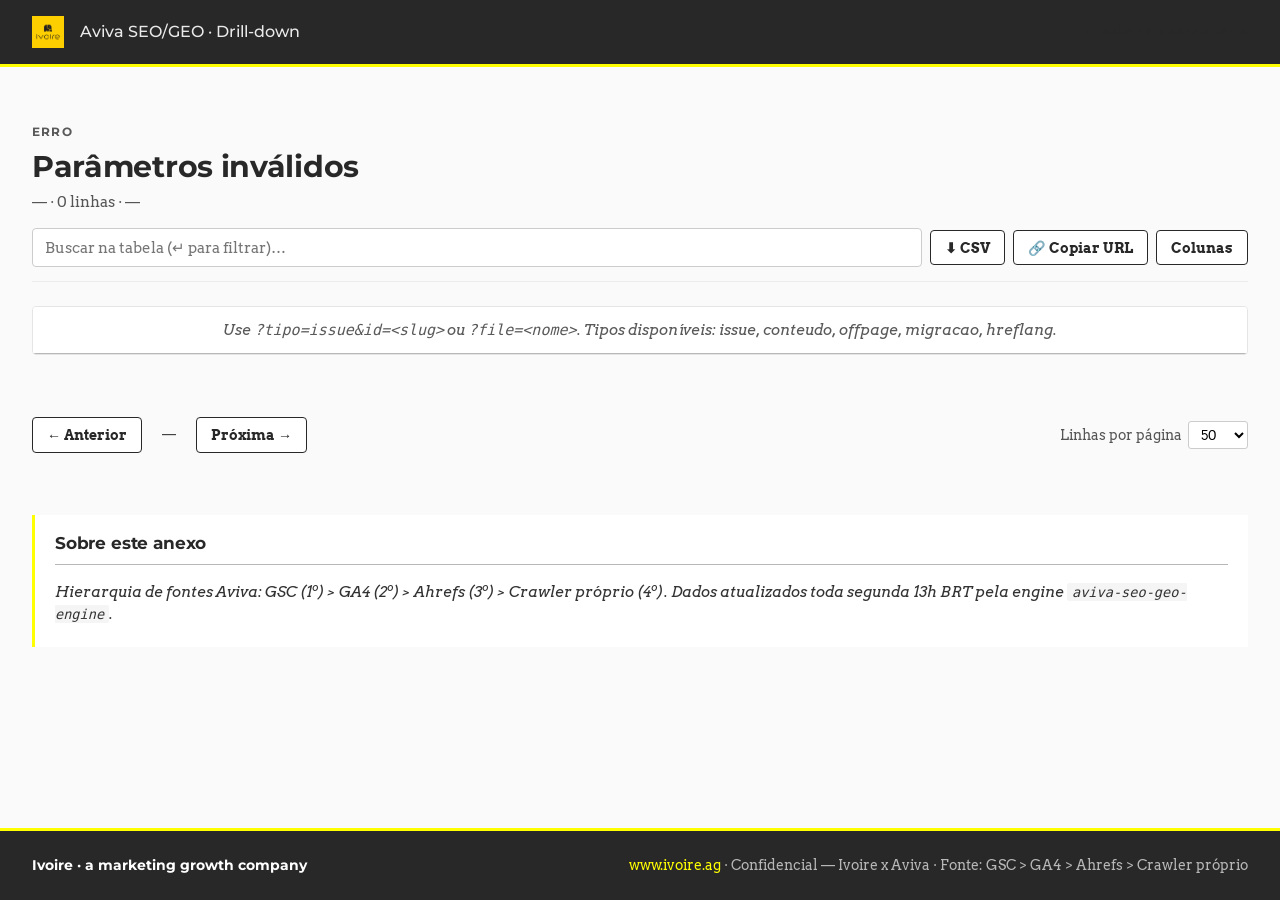
==== commit 65b88638: "chore(dashboard): sync 2026-04-22 + 21 anexos" ====
--- a/drill/index.html
+++ b/drill/index.html
@@ -3,21 +3,22 @@
 <head>
   <meta charset="UTF-8">
   <meta name="viewport" content="width=device-width, initial-scale=1.0">
+  <base href="/drill/">
   <title>Drill-down — Aviva SEO/GEO · Ivoire</title>
   <meta name="description" content="Detalhamento linha-a-linha dos anexos CSV do dashboard executivo Aviva SEO/GEO operado pela Ivoire.">
-  <link rel="stylesheet" href="../styles.css">
-  <link rel="stylesheet" href="drill.css">
-  <link rel="icon" type="image/png" href="../assets/Logotipo-Ivoire.png">
+  <link rel="stylesheet" href="/styles.css">
+  <link rel="stylesheet" href="/drill/drill.css">
+  <link rel="icon" type="image/png" href="/assets/Logotipo-Ivoire.png">
 </head>
 <body class="drill-page">
   <header class="ivoire-header" role="banner">
     <div class="ivoire-container">
       <div class="logos">
-        <img src="../assets/Logotipo-Ivoire.png" alt="Ivoire — a marketing growth company">
+        <img src="/assets/Logotipo-Ivoire.png" alt="Ivoire — a marketing growth company">
         <span class="title">Aviva SEO/GEO · Drill-down</span>
       </div>
       <div class="header-meta">
-        <a href="../" class="back-link" id="back-link">← Voltar ao dashboard</a>
+        <a href="/" class="back-link" id="back-link">← Voltar ao dashboard</a>
       </div>
     </div>
   </header>
@@ -94,7 +95,7 @@
     </div>
   </footer>
 
-  <script src="drill.js"></script>
+  <script src="/drill/drill.js"></script>
   <script defer src="/_vercel/insights/script.js"></script>
   <script defer src="/_vercel/speed-insights/script.js"></script>
 </body>
--- a/styles.css
+++ b/styles.css
@@ -6,6 +6,12 @@
 @import url("ivoire-theme.css");
 
 @import url("https://fonts.googleapis.com/css2?family=Montserrat:wght@400;500;700&family=Arvo:wght@400;700&family=Bebas+Neue&display=swap");
+
+/* Guard global: garante que o atributo HTML [hidden] seja respeitado
+   mesmo quando classes CSS definem display: flex/grid/block. Sem isso,
+   o modal ⌘K, a badge do modo apresentação e painéis colapsáveis
+   aparecem por default no page load (CSS class > UA [hidden]). */
+[hidden] { display: none !important; }
 
 * { box-sizing: border-box; margin: 0; padding: 0; }
 
@@ -1439,3 +1445,18 @@
     flex-wrap: wrap;
   }
 }
+
+/* ============ CWV sparkline (aba Indexação) ============ */
+.cwv-spark {
+  background: #fafafa;
+  border-radius: 4px;
+  padding: 4px;
+  min-height: 56px;
+}
+.cwv-spark svg { display: block; width: 100%; }
+.cwv-caption {
+  font-size: 0.8rem;
+  color: #555;
+  margin-top: 6px;
+  font-variant-numeric: tabular-nums;
+}
--- a/drill/drill.css
+++ b/drill/drill.css
@@ -1,5 +1,9 @@
 /* Drill-down — estilos específicos. Herda tokens e layout do styles.css
  * do dashboard principal. Paleta Ivoire (preto #282828, amarelo #FFFF02). */
+
+/* Guard global: respeita o atributo HTML [hidden] mesmo quando
+   a classe CSS define display: grid/flex. */
+[hidden] { display: none !important; }
 
 .drill-page {
   background: #fafafa;
